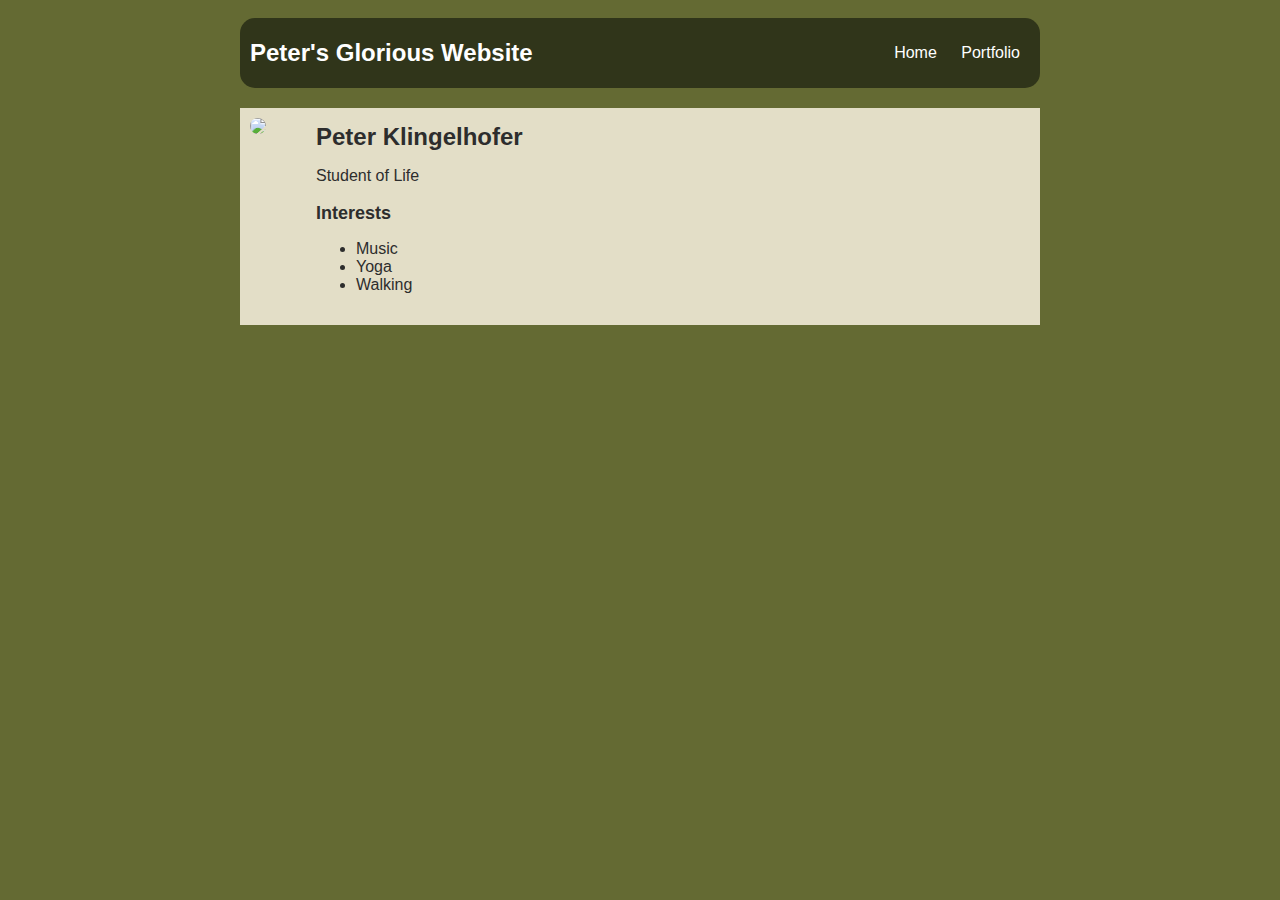
==== index.html @ fc257b8f "A basic website" ====
<!DOCTYPE HTML>
<html>
    <head>
      <title>Peter's Amazing Website</title>
      <style>
    body {
        background: rgb(100, 106, 51);
        color: rgb(45, 45, 45);
        padding: 10px;
        font-family: arial;
    }
    header {
        font-size: 1.5em;
        font-weight: bold;
    }
    #all-contents {
        max-width: 800px;
        margin: auto;
    }

    /* navigation menu */
    nav {
        background: rgb(48, 53, 26);
        margin: 0 auto;
        margin-bottom: 20px;
        border-radius: 15px;
        display: flex;
        padding: 10px;
    }
    nav header {
        display: flex;
        align-items: center;
        color: rgb(255, 255, 255);
        flex: 1;
    }
    nav ul {
        list-style-image: none;
    }
    nav li {
        display: inline-block;
        padding: 0 10px;
    }
    nav a {
        text-decoration: none;
        color: #fff;
    }

    /* main container area beneath menu */
    main {
        background: rgb(227, 222, 199);
        display: flex;
    }
    .sidebar {
        margin-right: 25px;
        padding: 10px;
    }
    .sidebar img {
        width: 200px;
        border-radius: 15px;
    }
    .content {
        flex: 1;
        padding: 15px;
    }
    .interests header {
        font-size: 1.25em;
    }
</style>
    </head>
    
    <body>
      <div id="all-contents">
        <nav>
          <header>Peter's Glorious Website</header>
          <ul>
            <li><a href="index.html">Home</a></li>
            <li><a href="portfolio.html">Portfolio</a></li>
          </ul>
        </nav>
        
        <main>
          <div class="sidebar">
            <img src="https://encrypted-tbn0.gstatic.com/images?q=tbn%3AANd9GcQHE2Wnt-Kn6oHLz_HUUQtKccAs2wJ-SOMMEk_bhqWiQw425JOa">
          </div>
          
          <div class="content">
            <header><strong><font size="5">Peter Klingelhofer</font></strong></header>
            <p>Student of Life</p>
            <section class="interests">
              <header><strong><font size="4">Interests</font></strong></header>
              <ul>
                <li>Music</li>
                <li>Yoga</li>
                <li>Walking</li>
              </ul>
            </section>
          </div>
        </main>
      </div>
    </body>
</html>
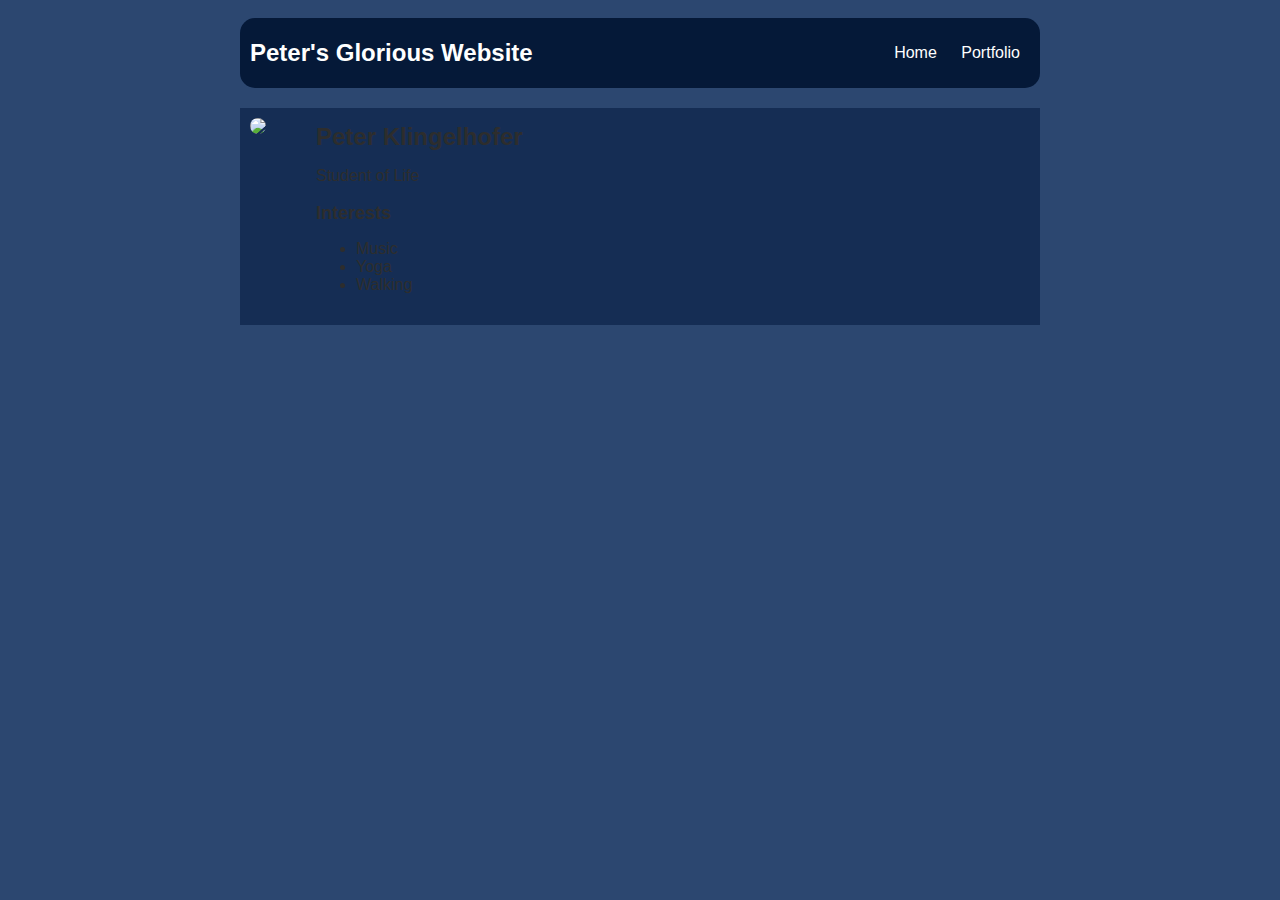
==== commit 0b29cbd7: "A basic website" ====
--- a/index.html
+++ b/index.html
@@ -4,7 +4,7 @@
       <title>Peter's Amazing Website</title>
       <style>
     body {
-        background: rgb(100, 106, 51);
+        background: rgb(44, 71, 112); /*background color*/
         color: rgb(45, 45, 45);
         padding: 10px;
         font-family: arial;
@@ -20,7 +20,7 @@
 
     /* navigation menu */
     nav {
-        background: rgb(48, 53, 26);
+        background: rgb(5, 25, 56); /*nav color*/
         margin: 0 auto;
         margin-bottom: 20px;
         border-radius: 15px;
@@ -47,7 +47,7 @@
 
     /* main container area beneath menu */
     main {
-        background: rgb(227, 222, 199);
+        background: rgb(21, 45, 84); /*main container  under menu  color*/
         display: flex;
     }
     .sidebar {
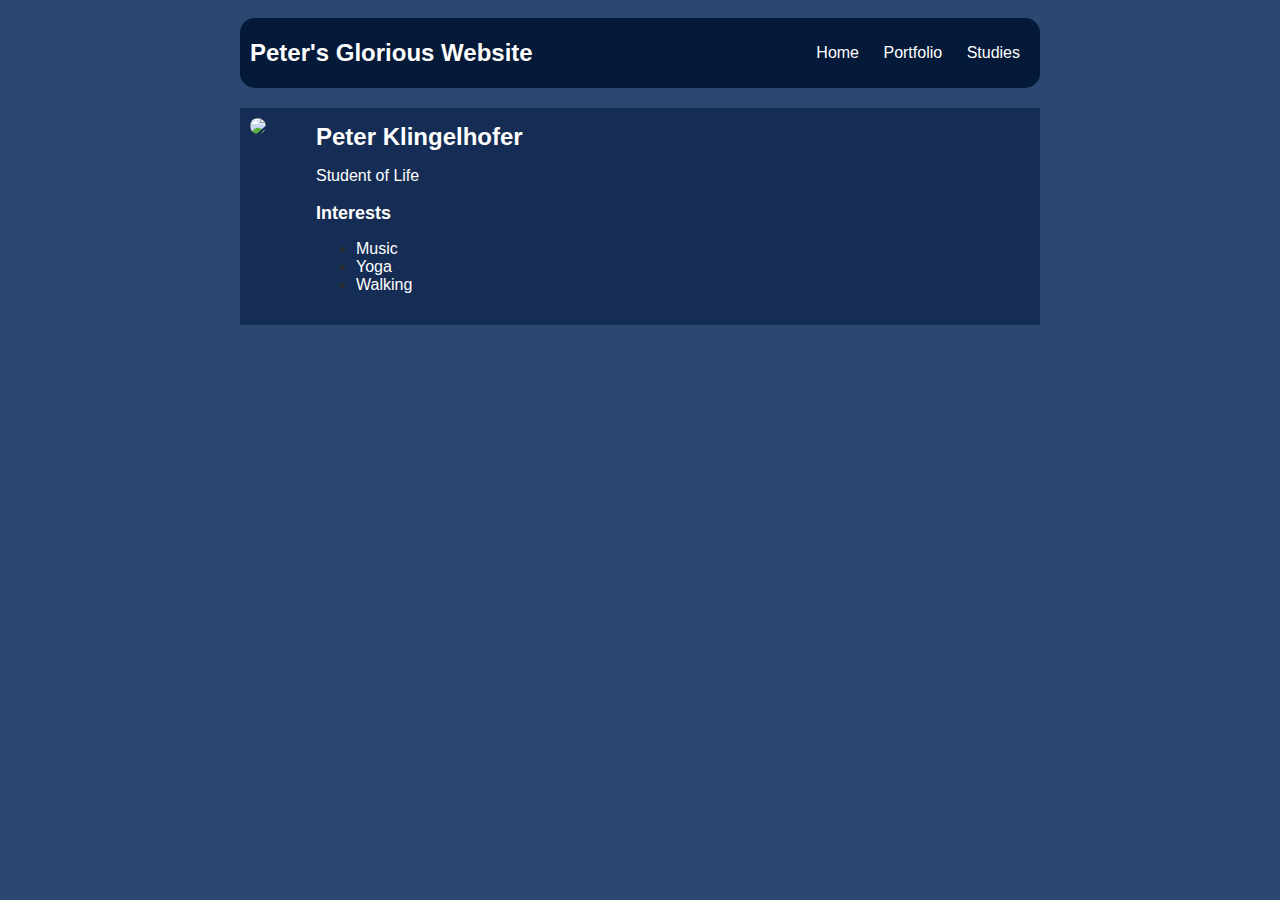
==== commit 18042158: "adding studies project to github and scratchpad to github" ====
--- a/index.html
+++ b/index.html
@@ -75,6 +75,7 @@
           <ul>
             <li><a href="index.html">Home</a></li>
             <li><a href="portfolio.html">Portfolio</a></li>
+            <li><a href="studies.html">Studies</a></li>
           </ul>
         </nav>
         
@@ -84,14 +85,14 @@
           </div>
           
           <div class="content">
-            <header><strong><font size="5">Peter Klingelhofer</font></strong></header>
-            <p>Student of Life</p>
+            <header><strong><font size="5"><font color="white">Peter Klingelhofer</font></font></strong></header>
+            <p><font color="white">Student of Life</font></p>
             <section class="interests">
-              <header><strong><font size="4">Interests</font></strong></header>
+              <header><strong><font size="4"><font color="white">Interests</font></font></strong></header>
               <ul>
-                <li>Music</li>
-                <li>Yoga</li>
-                <li>Walking</li>
+                <li><font color="white">Music</font></li>
+                <li><font color="white">Yoga</font></li>
+                <li><font color="white">Walking</font></li>
               </ul>
             </section>
           </div>
